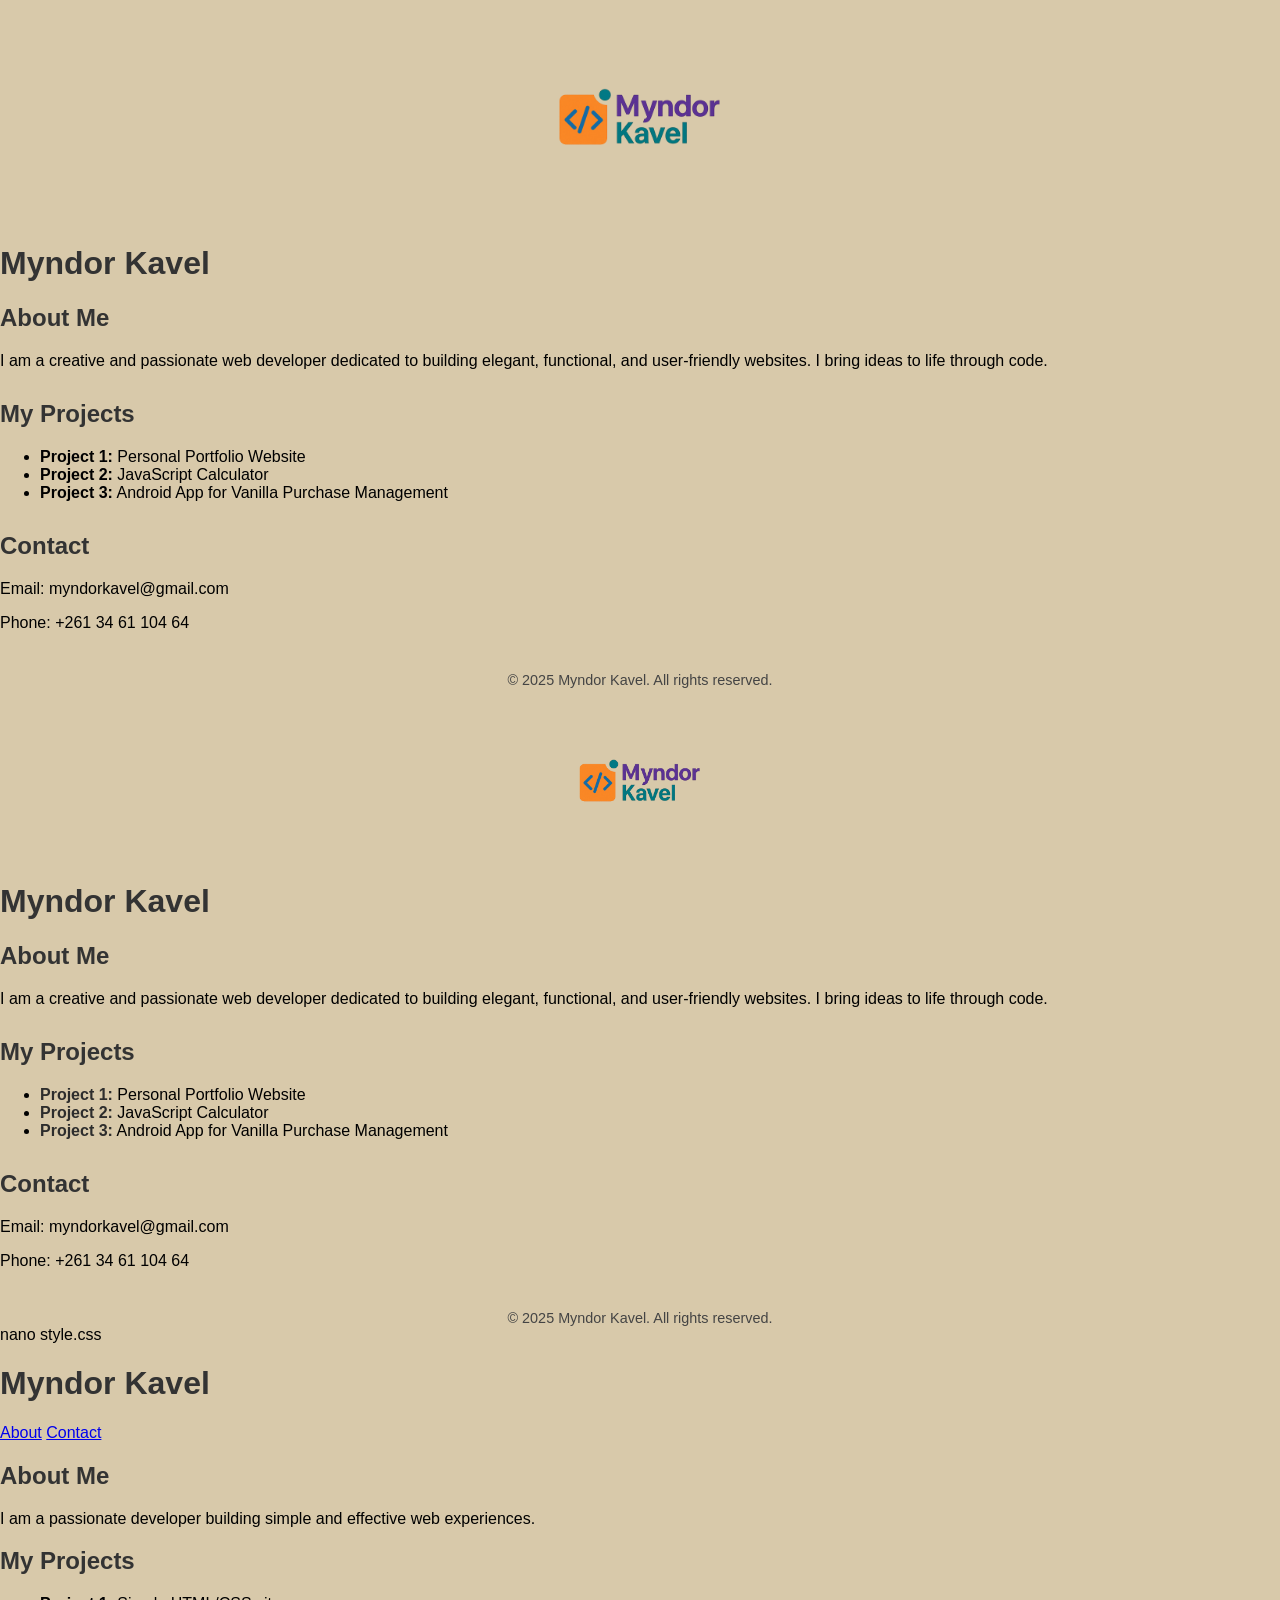
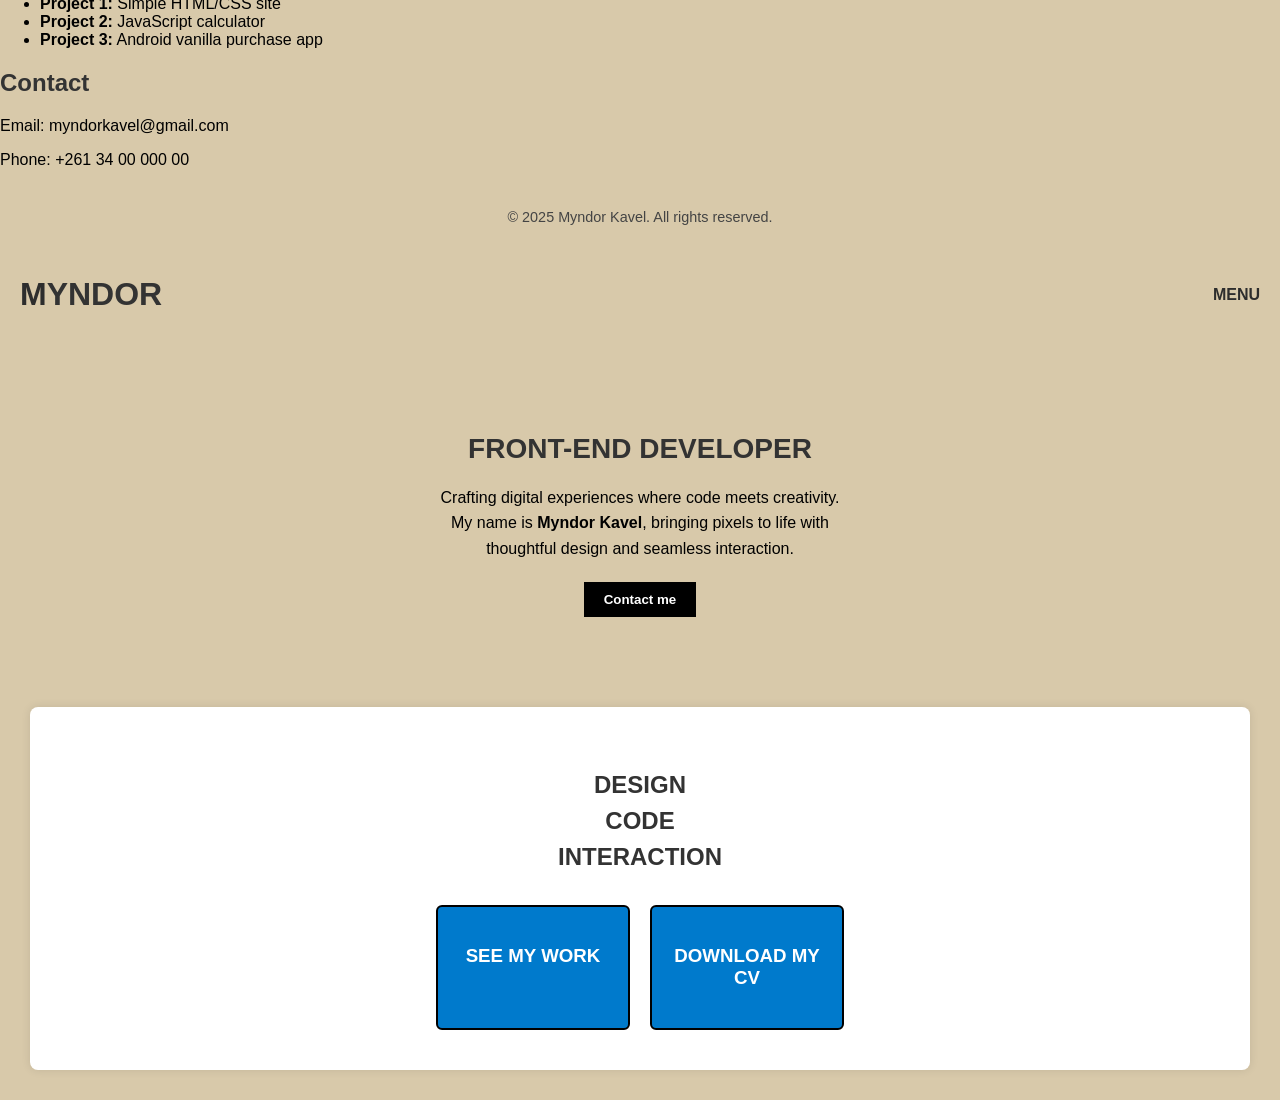
==== index.html @ a2a16d8b "Nettoyage logo et mise en page" ====
<!DOCTYPE html>
<html lang="en">
<head>
  <meta charset="UTF-8" />
  <meta name="viewport" content="width=device-width, initial-scale=1.0" />
  <title>Myndor Kavel - Portfolio</title>
  <style>
    body {
      font-family: Arial, sans-serif;
      background-color: #e0ccab;
      color: #1a1a1a;
      margin: 0;
      padding: 20px;
    }
    h1, h2 {
      color: #333;
    }
    .section {
      margin-bottom: 40px;
    }
    .centered-logo {
      text-align: center;
      margin-top: 20px;
    }
    .logo {
      max-width: 200px;
    }
  </style>
</head>
<body>

  <div class="centered-logo">
    <img src="images/logo.png" alt="Logo Myndor Kavel" class="logo">
  </div>

  <h1>Myndor Kavel</h1>

  <div class="section">
    <h2>About Me</h2>
    <p>
      I am a creative and passionate web developer dedicated to building elegant, functional, and user-friendly websites. I bring ideas to life through code.
    </p>
  </div>

  <div class="section">
    <h2>My Projects</h2>
    <ul>
      <li><strong>Project 1:</strong> Personal Portfolio Website</li>
      <li><strong>Project 2:</strong> JavaScript Calculator</li>
      <li><strong>Project 3:</strong> Android App for Vanilla Purchase Management</li>
    </ul>
  </div>

  <div class="section">
    <h2>Contact</h2>
    <p>Email: myndorkavel@gmail.com</p>
    <p>Phone: +261 34 61 104 64</p>
  </div>

  <footer>
    <p>&copy; 2025 Myndor Kavel. All rights reserved.</p>
  </footer>

</body>
</html></div><!-- Logo Myndor Kavel -->
<div style="text-align: center; margin-top: 20px;">
  <img src="images/logo.png" alt="Logo Myndor Kavel" style="width: 150px; border-radius: 20px;" />
</div><!DOCTYPE html>
<html lang="en"><head>
  <meta charset="UTF-8" />
  <meta name="viewport" content="width=device-width, initial-scale=1.0" />
  <title>Myndor Kavel - Portfolio</title>
  <style>
    body {
      font-family: Arial, sans-serif;
      background-color: #e0ccab;
      color: #1a1a1a;
      margin: 0;
      padding: 20px;
    }

    h1, h2 {
      color: #333;
    }

    .section {
      margin-bottom: 30px;
    }

    footer {
      margin-top: 40px;
      font-size: 0.9em;
      color: #444;
      text-align: center;
    }

    .highlight {
      font-weight: bold;
      color: #0077cc;
    }
  </style>
</head>
<body>
  <h1>Myndor Kavel</h1>

  <div class="section">
    <h2>About Me</h2>
    <p>I am a creative and passionate web developer dedicated to building elegant, functional, and user-friendly websites. I bring ideas to life through code.</p>
  </div>

  <div class="section">
    <h2>My Projects</h2>
    <ul>
      <li><span class="highlight">Project 1:</span> Personal Portfolio Website</li>
      <li><span class="highlight">Project 2:</span> JavaScript Calculator</li>
      <li><span class="highlight">Project 3:</span> Android App for Vanilla Purchase Management</li>
    </ul>
  </div>

  <div class="section">
    <h2>Contact</h2>
    <p>Email: myndorkavel@gmail.com</p>
    <p>Phone: +261 34 61 104 64</p>
  </div>

  <footer>
    &copy; 2025 Myndor Kavel. All rights reserved.
  </footer>
</body>
</html><html lang="en">
<!DOCTYPE html>
nano style.css<html lang="en">
<head>
  <meta charset="UTF-8">
  <meta name="viewport" content="width=device-width, initial-scale=1.0">
  <title>Myndor Kavel - Portfolio</title>
  <link rel="stylesheet" href="style.css">
</head>
<body>
  <header>
    <h1>Myndor Kavel</h1>
    <nav>
      <a href="#about">About</a>
      <a href="#contact">Contact</a>
    </nav>
  </header>

  <section id="about">
    <h2>About Me</h2>
    <p>I am a passionate developer building simple and effective web experiences.</p>
  </section>

  <section id="projects">
    <h2>My Projects</h2>
    <ul>
      <li><strong>Project 1:</strong> Simple HTML/CSS site</li>
      <li><strong>Project 2:</strong> JavaScript calculator</li>
      <li><strong>Project 3:</strong> Android vanilla purchase app</li>
    </ul>
  </section>

  <section id="contact">
    <h2>Contact</h2>
    <p>Email: myndorkavel@gmail.com</p>
    <p>Phone: +261 34 00 000 00</p>
  </section>

  <footer>
    <p>&copy; 2025 Myndor Kavel. All rights reserved.</p>
  </footer>
</body>
</html><head>
  <meta charset="UTF-8">
  <meta name="viewport" content="width=device-width, initial-scale=1.0">
  <title>Myndor Kavel - Front-End Developer</title>
  <link rel="stylesheet" href="style.css">
</head>
<body>
  <header class="header">
    <h1><span class="highlight">M</span>YNDOR</h1>
    <nav>
      <a href="#" class="menu">MENU</a>
    </nav>
  </header>

  <section class="hero">
    <h2>FRONT-END DEVELOPER</h2>
    <p>
      Crafting digital experiences where code meets creativity.<br>
      My name is <strong>Myndor Kavel</strong>, bringing pixels to life with thoughtful design and seamless interaction.
    </p>
    <button>Contact me</button>
  </section>

  <section class="skills">
    <h2>DESIGN<br>CODE<br>INTERACTION</h2>
    <div class="work-section">
      <div class="work-box">
        <h3>SEE MY WORK</h3>
      </div>
      <div class="work-box">
        <h3>DOWNLOAD MY CV</h3>
      </div>
    </div>
  </section>
</body>
</html>
---- style.css ----
.profile-pic {
  width: 150px;
  height: 150px;
  border-radius: 50%;
  object-fit: cover;
}body {
    font-family: Arial, sans-serif;
    background-color: #f2f2f2;
    margin: 0;
    padding: 0;
}

section.skills {
    background-color: white;
    padding: 40px;
    text-align: center;
    border-radius: 8px;
    box-shadow: 0 0 10px rgba(0,0,0,0.1);
    margin: 30px;
}

h2 {
    color: #333;
    font-size: 24px;
    margin-bottom: 20px;
}

.work-section {
    display: flex;
    justify-content: center;
    gap: 20px;
    flex-wrap: wrap;
}

.work-box {
    background-color: #007acc;
    color: white;
    padding: 20px;
    border-radius: 6px;
    width: 200px;
    text-align: center;
    cursor: pointer;
    transition: background-color 0.3s;
}

.work-box:hover {
    background-color: #005c99;
}body {
  margin: 0;
  font-family: Arial, sans-serif;
  background-color: #d8c9aa;
  color: #000;
}

.header {
  display: flex;
  justify-content: space-between;
  align-items: center;
  padding: 15px 20px;
}

.highlight {
  color: #2d2d2d;
}

.menu {
  font-weight: bold;
  color: #2d2d2d;
  text-decoration: none;
}

.hero {
  padding: 60px 20px;
  text-align: center;
}

.hero h2 {
  font-size: 28px;
  font-weight: bold;
}

.hero p {
  max-width: 400px;
  margin: 20px auto;
  font-size: 16px;
  line-height: 1.6;
}

.hero button {
  background: #000;
  color: #fff;
  padding: 10px 20px;
  border: none;
  cursor: pointer;
  font-weight: bold;
}

.profile-img {
  width: 150px;
  height: 150px;
  border-radius: 50%;
  object-fit: cover;
  margin-bottom: 20px;
}

.skills {
  text-align: center;
  padding: 60px 20px;
}

.skills h2 {
  font-size: 24px;
  font-weight: bold;
  line-height: 1.5;
}

.work-section {
  display: flex;
  justify-content: center;
  gap: 20px;
  margin-top: 30px;
  flex-wrap: wrap;
}

.work-box {
  border: 2px solid #000;
  padding: 20px;
  width: 150px;
}
---- style.css ----
.profile-pic {
  width: 150px;
  height: 150px;
  border-radius: 50%;
  object-fit: cover;
}body {
    font-family: Arial, sans-serif;
    background-color: #f2f2f2;
    margin: 0;
    padding: 0;
}

section.skills {
    background-color: white;
    padding: 40px;
    text-align: center;
    border-radius: 8px;
    box-shadow: 0 0 10px rgba(0,0,0,0.1);
    margin: 30px;
}

h2 {
    color: #333;
    font-size: 24px;
    margin-bottom: 20px;
}

.work-section {
    display: flex;
    justify-content: center;
    gap: 20px;
    flex-wrap: wrap;
}

.work-box {
    background-color: #007acc;
    color: white;
    padding: 20px;
    border-radius: 6px;
    width: 200px;
    text-align: center;
    cursor: pointer;
    transition: background-color 0.3s;
}

.work-box:hover {
    background-color: #005c99;
}body {
  margin: 0;
  font-family: Arial, sans-serif;
  background-color: #d8c9aa;
  color: #000;
}

.header {
  display: flex;
  justify-content: space-between;
  align-items: center;
  padding: 15px 20px;
}

.highlight {
  color: #2d2d2d;
}

.menu {
  font-weight: bold;
  color: #2d2d2d;
  text-decoration: none;
}

.hero {
  padding: 60px 20px;
  text-align: center;
}

.hero h2 {
  font-size: 28px;
  font-weight: bold;
}

.hero p {
  max-width: 400px;
  margin: 20px auto;
  font-size: 16px;
  line-height: 1.6;
}

.hero button {
  background: #000;
  color: #fff;
  padding: 10px 20px;
  border: none;
  cursor: pointer;
  font-weight: bold;
}

.profile-img {
  width: 150px;
  height: 150px;
  border-radius: 50%;
  object-fit: cover;
  margin-bottom: 20px;
}

.skills {
  text-align: center;
  padding: 60px 20px;
}

.skills h2 {
  font-size: 24px;
  font-weight: bold;
  line-height: 1.5;
}

.work-section {
  display: flex;
  justify-content: center;
  gap: 20px;
  margin-top: 30px;
  flex-wrap: wrap;
}

.work-box {
  border: 2px solid #000;
  padding: 20px;
  width: 150px;
}
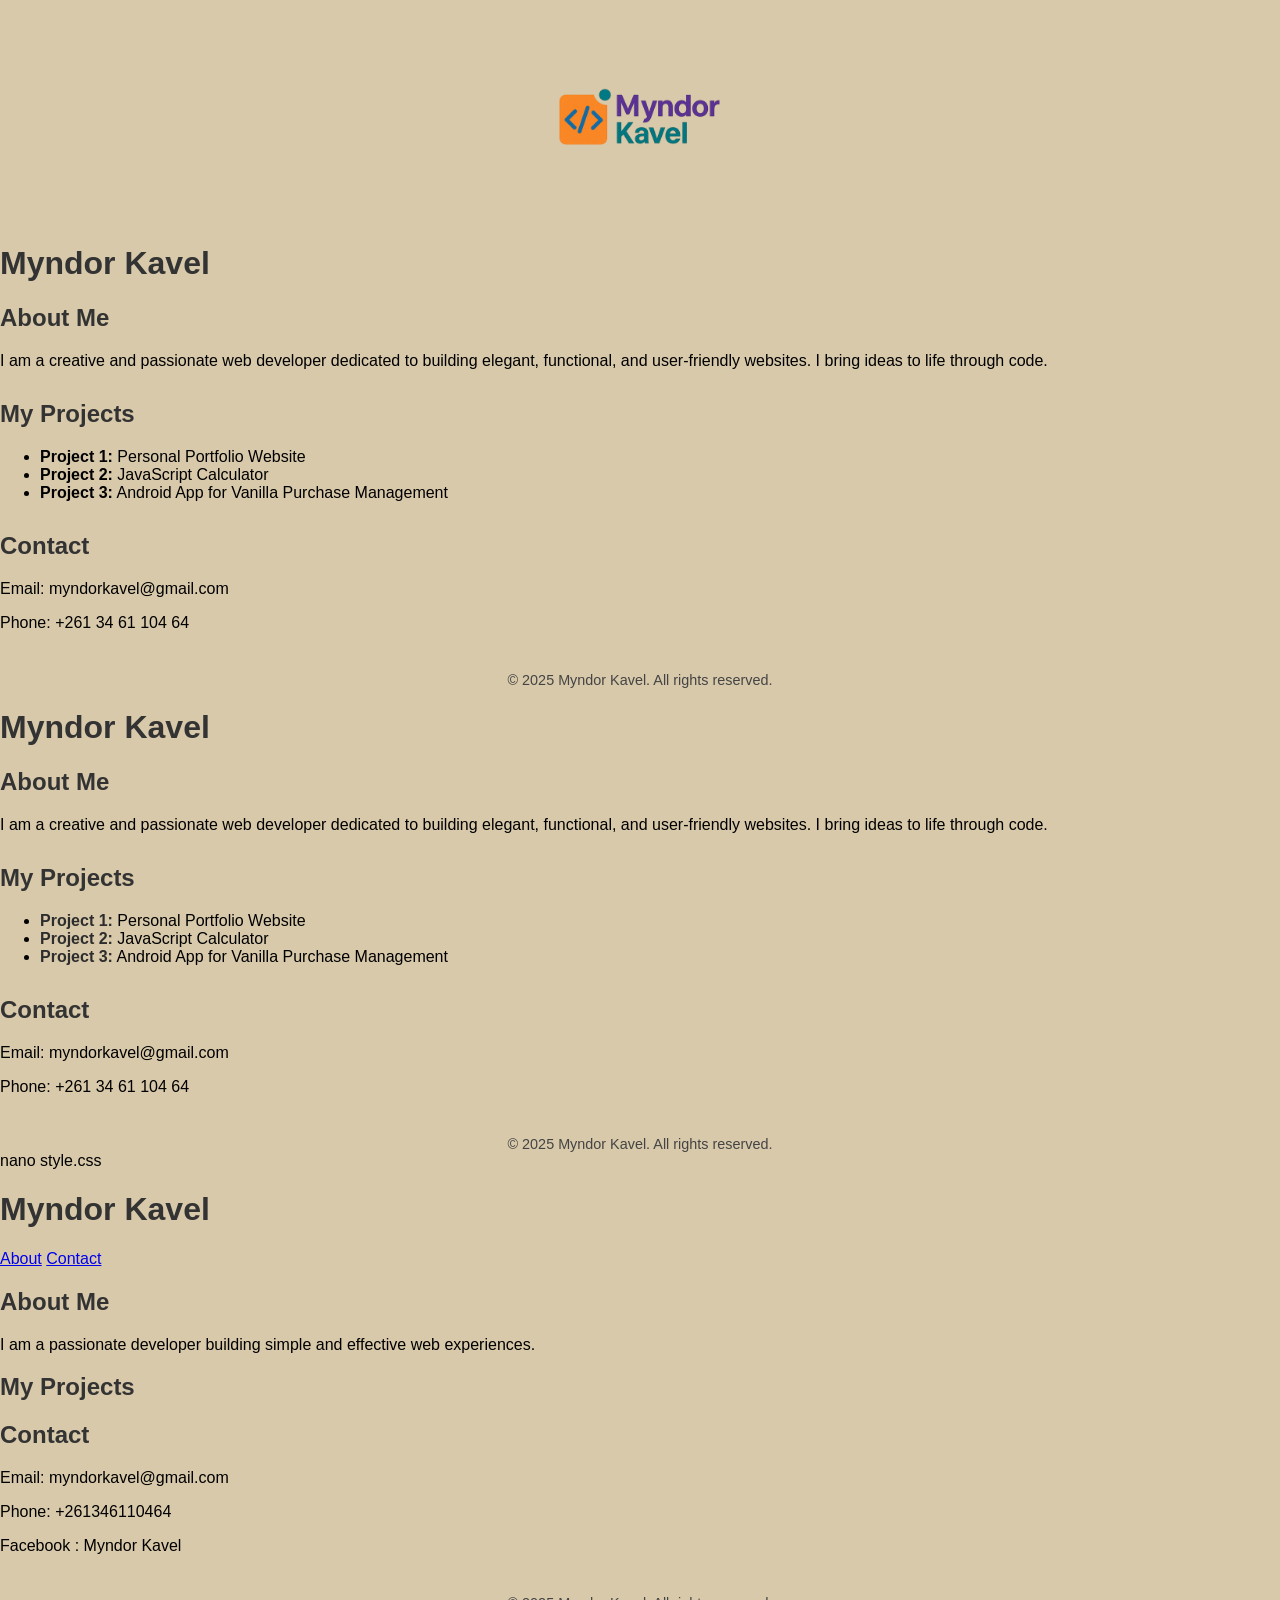
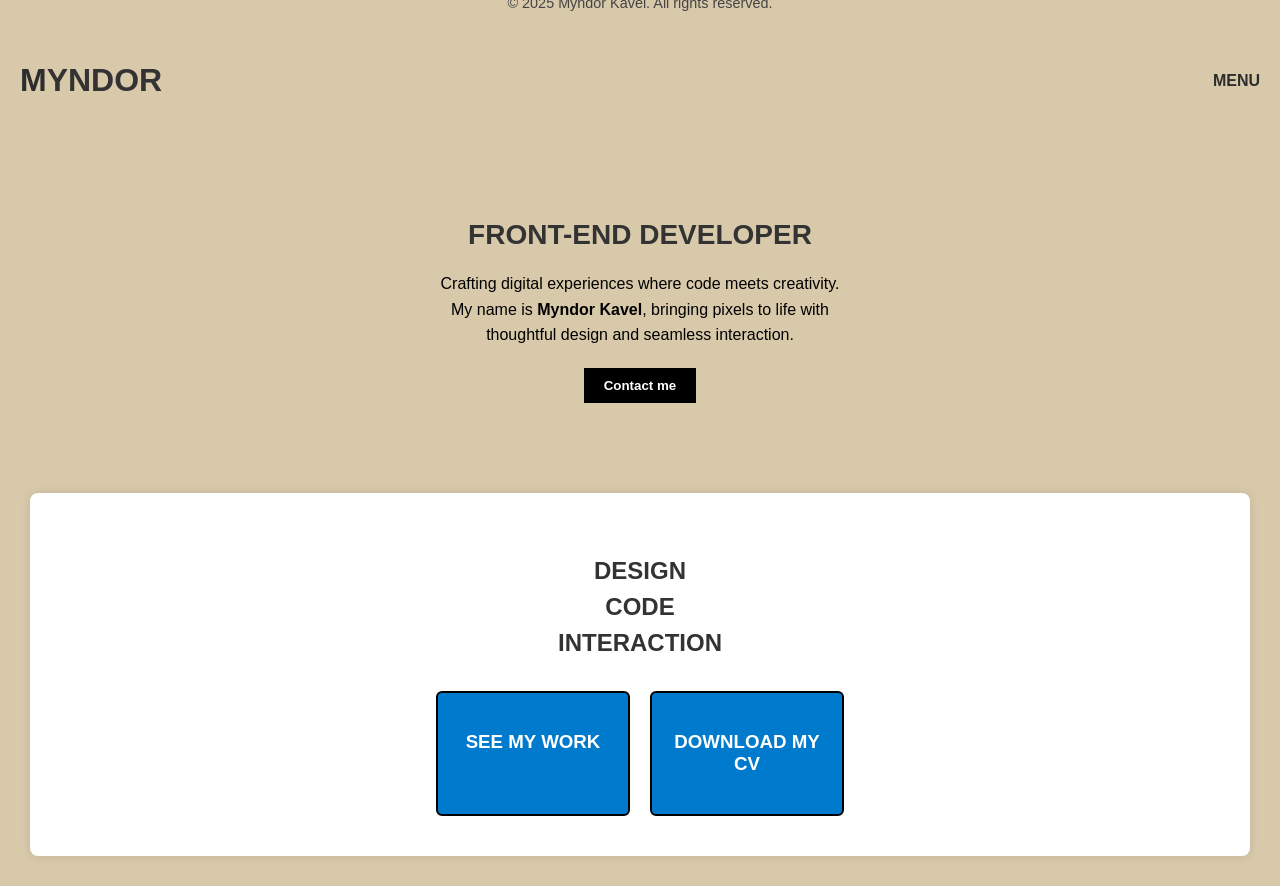
==== commit e56a5ae1: "index.html" ====
--- a/index.html
+++ b/index.html
@@ -64,7 +64,7 @@
 </body>
 </html></div><!-- Logo Myndor Kavel -->
 <div style="text-align: center; margin-top: 20px;">
-  <img src="images/logo.png" alt="Logo Myndor Kavel" style="width: 150px; border-radius: 20px;" />
+  
 </div><!DOCTYPE html>
 <html lang="en"><head>
   <meta charset="UTF-8" />
@@ -153,16 +153,16 @@
   <section id="projects">
     <h2>My Projects</h2>
     <ul>
-      <li><strong>Project 1:</strong> Simple HTML/CSS site</li>
-      <li><strong>Project 2:</strong> JavaScript calculator</li>
-      <li><strong>Project 3:</strong> Android vanilla purchase app</li>
+  
     </ul>
   </section>
 
   <section id="contact">
     <h2>Contact</h2>
     <p>Email: myndorkavel@gmail.com</p>
-    <p>Phone: +261 34 00 000 00</p>
+    <p>Phone: +261346110464</p>
+    <p>Facebook : Myndor Kavel</p>
+    
   </section>
 
   <footer>
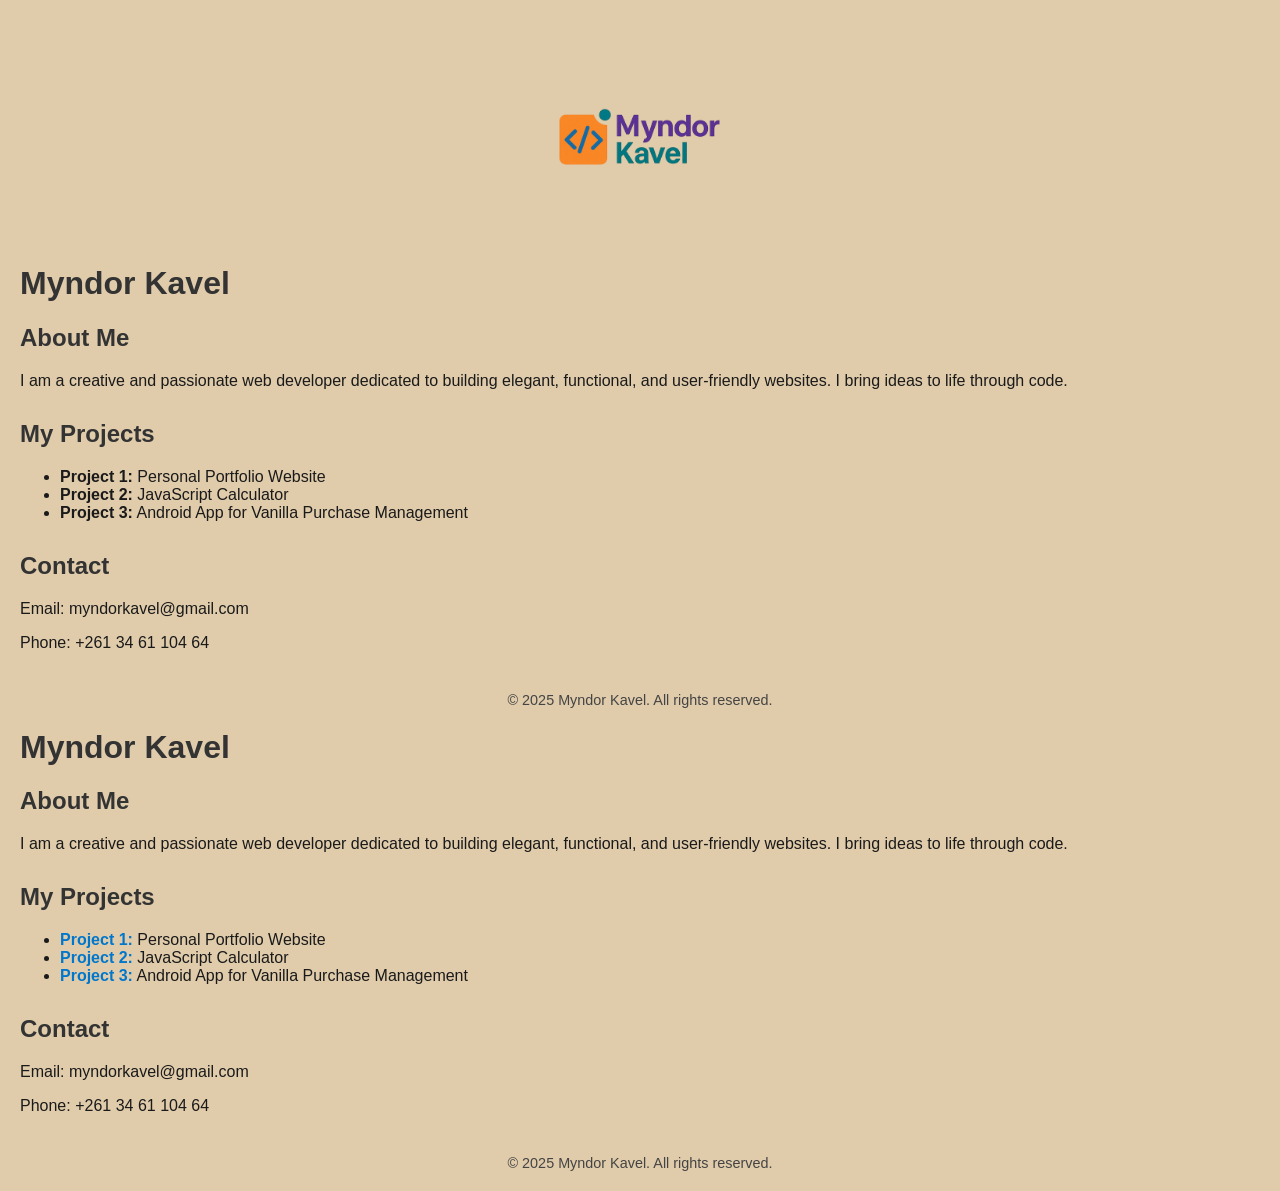
==== commit 5c78ec6e: "index.html" ====
--- a/index.html
+++ b/index.html
@@ -128,82 +128,3 @@
   </footer>
 </body>
 </html><html lang="en">
-<!DOCTYPE html>
-nano style.css<html lang="en">
-<head>
-  <meta charset="UTF-8">
-  <meta name="viewport" content="width=device-width, initial-scale=1.0">
-  <title>Myndor Kavel - Portfolio</title>
-  <link rel="stylesheet" href="style.css">
-</head>
-<body>
-  <header>
-    <h1>Myndor Kavel</h1>
-    <nav>
-      <a href="#about">About</a>
-      <a href="#contact">Contact</a>
-    </nav>
-  </header>
-
-  <section id="about">
-    <h2>About Me</h2>
-    <p>I am a passionate developer building simple and effective web experiences.</p>
-  </section>
-
-  <section id="projects">
-    <h2>My Projects</h2>
-    <ul>
-  
-    </ul>
-  </section>
-
-  <section id="contact">
-    <h2>Contact</h2>
-    <p>Email: myndorkavel@gmail.com</p>
-    <p>Phone: +261346110464</p>
-    <p>Facebook : Myndor Kavel</p>
-    
-  </section>
-
-  <footer>
-    <p>&copy; 2025 Myndor Kavel. All rights reserved.</p>
-  </footer>
-</body>
-</html><head>
-  <meta charset="UTF-8">
-  <meta name="viewport" content="width=device-width, initial-scale=1.0">
-  <title>Myndor Kavel - Front-End Developer</title>
-  <link rel="stylesheet" href="style.css">
-</head>
-<body>
-  <header class="header">
-    <h1><span class="highlight">M</span>YNDOR</h1>
-    <nav>
-      <a href="#" class="menu">MENU</a>
-    </nav>
-  </header>
-
-  <section class="hero">
-    <h2>FRONT-END DEVELOPER</h2>
-    <p>
-      Crafting digital experiences where code meets creativity.<br>
-      My name is <strong>Myndor Kavel</strong>, bringing pixels to life with thoughtful design and seamless interaction.
-    </p>
-    <button>Contact me</button>
-  </section>
-
-  <section class="skills">
-    <h2>DESIGN<br>CODE<br>INTERACTION</h2>
-    <div class="work-section">
-      <div class="work-box">
-        <h3>SEE MY WORK</h3>
-      </div>
-      <div class="work-box">
-        <h3>DOWNLOAD MY CV</h3>
-      </div>
-    </div>
-  </section>
-</body>
-</html>
-
-
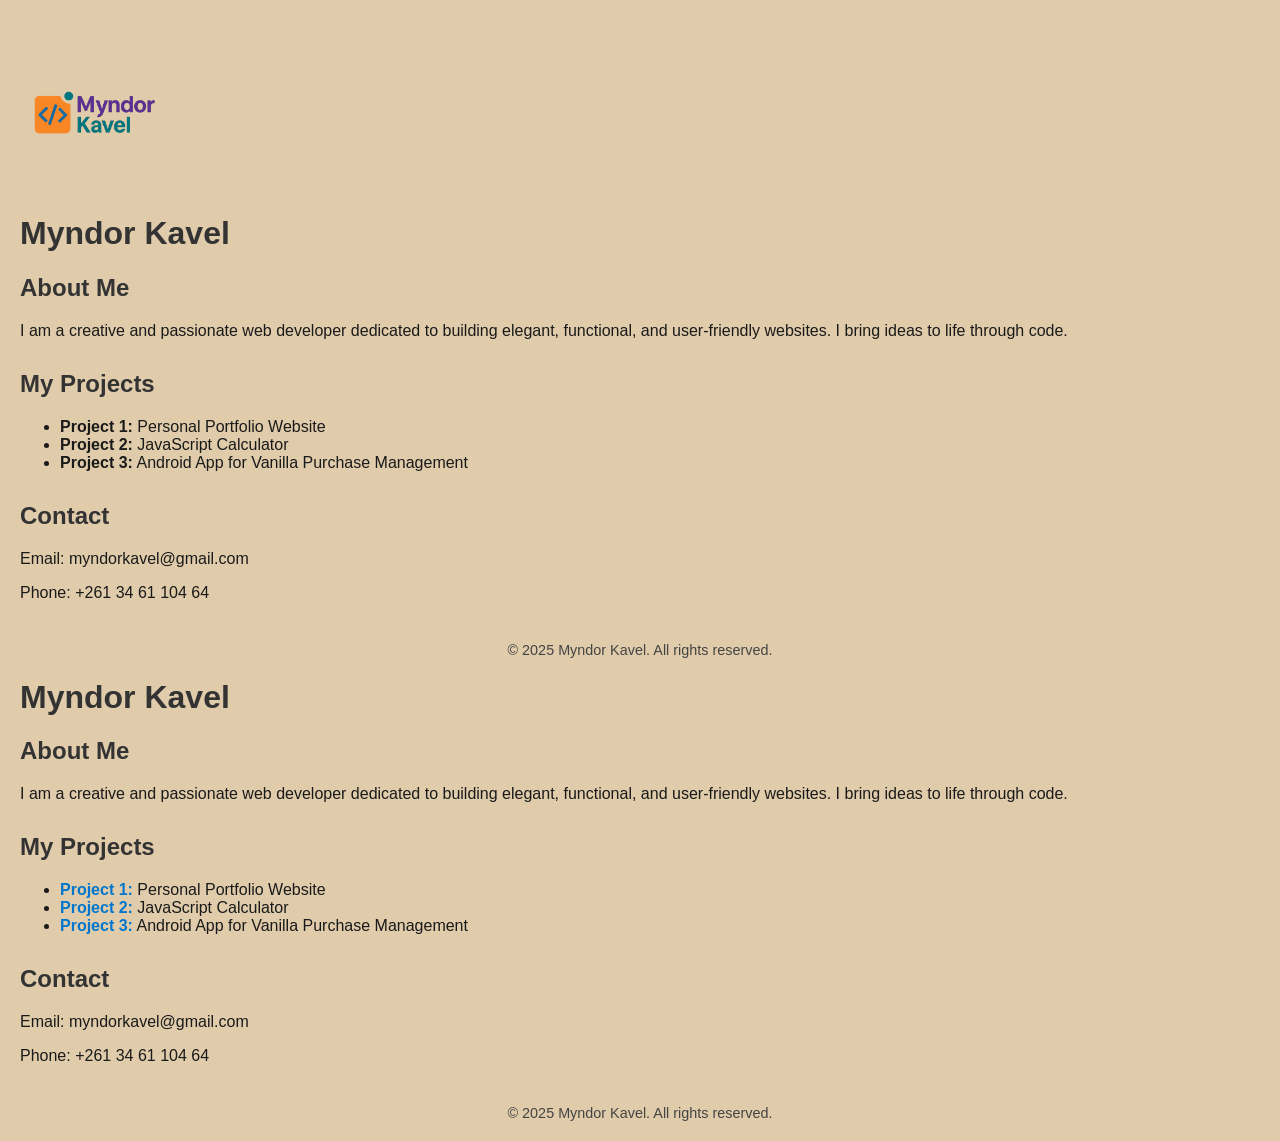
==== commit e495f5e1: "Update index.html" ====
--- a/index.html
+++ b/index.html
@@ -30,7 +30,9 @@
 <body>
 
   <div class="centered-logo">
-    <img src="images/logo.png" alt="Logo Myndor Kavel" class="logo">
+    <div style="text-align: left; margin-top: 20px;">
+  <img src="images/logo.png" alt="Logo Myndor Kavel" width="150">
+</div>
   </div>
 
   <h1>Myndor Kavel</h1>
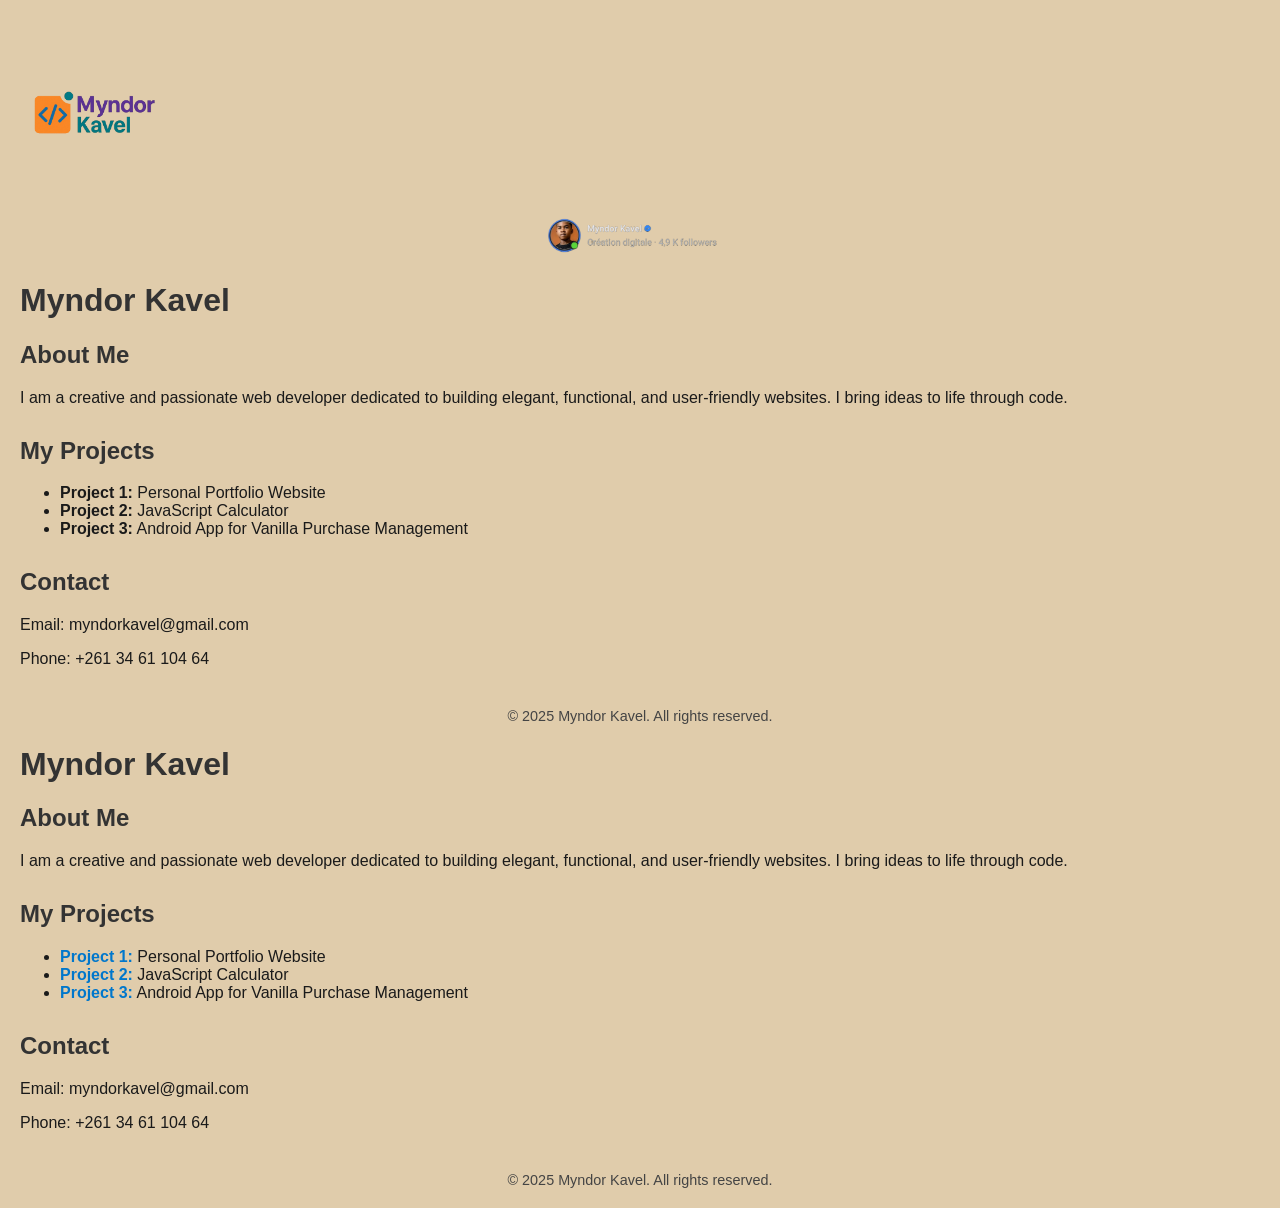
==== commit 263c01cc: "Update index.html" ====
--- a/index.html
+++ b/index.html
@@ -34,7 +34,10 @@
   <img src="images/logo.png" alt="Logo Myndor Kavel" width="150">
 </div>
   </div>
-
+<body>
+  <div style="text-align: center; margin-top: 20px;">
+  <img src="images/profil.jpg" alt="Sary Profil" style="width: 200px; border-radius: 10px;">
+  </div>
   <h1>Myndor Kavel</h1>
 
   <div class="section">
@@ -43,6 +46,7 @@
       I am a creative and passionate web developer dedicated to building elegant, functional, and user-friendly websites. I bring ideas to life through code.
     </p>
   </div>
+
 
   <div class="section">
     <h2>My Projects</h2>
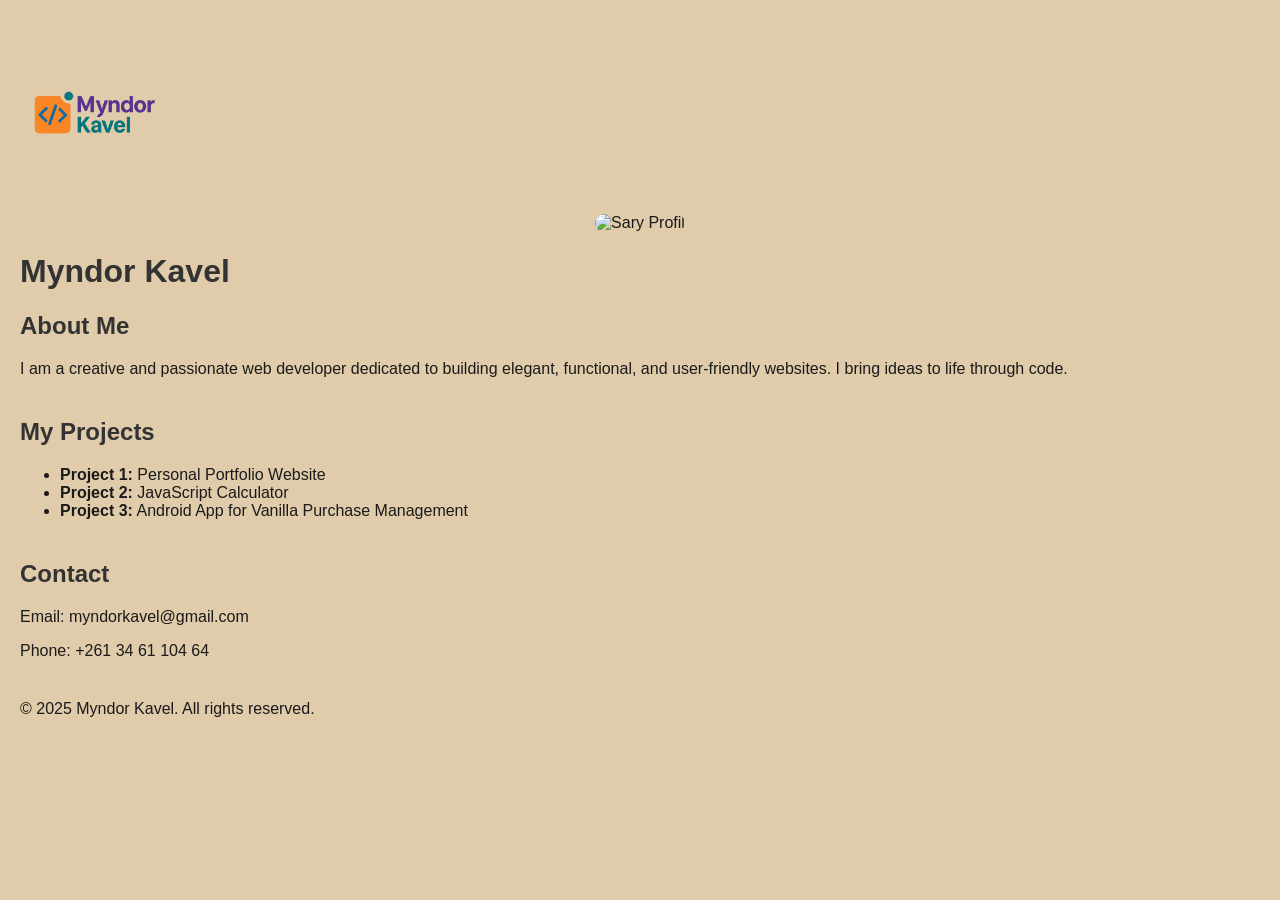
==== commit 3cf563b5: "Update index.html" ====
--- a/index.html
+++ b/index.html
@@ -65,72 +65,4 @@
 
   <footer>
     <p>&copy; 2025 Myndor Kavel. All rights reserved.</p>
-  </footer>
-
-</body>
-</html></div><!-- Logo Myndor Kavel -->
-<div style="text-align: center; margin-top: 20px;">
   
-</div><!DOCTYPE html>
-<html lang="en"><head>
-  <meta charset="UTF-8" />
-  <meta name="viewport" content="width=device-width, initial-scale=1.0" />
-  <title>Myndor Kavel - Portfolio</title>
-  <style>
-    body {
-      font-family: Arial, sans-serif;
-      background-color: #e0ccab;
-      color: #1a1a1a;
-      margin: 0;
-      padding: 20px;
-    }
-
-    h1, h2 {
-      color: #333;
-    }
-
-    .section {
-      margin-bottom: 30px;
-    }
-
-    footer {
-      margin-top: 40px;
-      font-size: 0.9em;
-      color: #444;
-      text-align: center;
-    }
-
-    .highlight {
-      font-weight: bold;
-      color: #0077cc;
-    }
-  </style>
-</head>
-<body>
-  <h1>Myndor Kavel</h1>
-
-  <div class="section">
-    <h2>About Me</h2>
-    <p>I am a creative and passionate web developer dedicated to building elegant, functional, and user-friendly websites. I bring ideas to life through code.</p>
-  </div>
-
-  <div class="section">
-    <h2>My Projects</h2>
-    <ul>
-      <li><span class="highlight">Project 1:</span> Personal Portfolio Website</li>
-      <li><span class="highlight">Project 2:</span> JavaScript Calculator</li>
-      <li><span class="highlight">Project 3:</span> Android App for Vanilla Purchase Management</li>
-    </ul>
-  </div>
-
-  <div class="section">
-    <h2>Contact</h2>
-    <p>Email: myndorkavel@gmail.com</p>
-    <p>Phone: +261 34 61 104 64</p>
-  </div>
-
-  <footer>
-    &copy; 2025 Myndor Kavel. All rights reserved.
-  </footer>
-</body>
-</html><html lang="en">
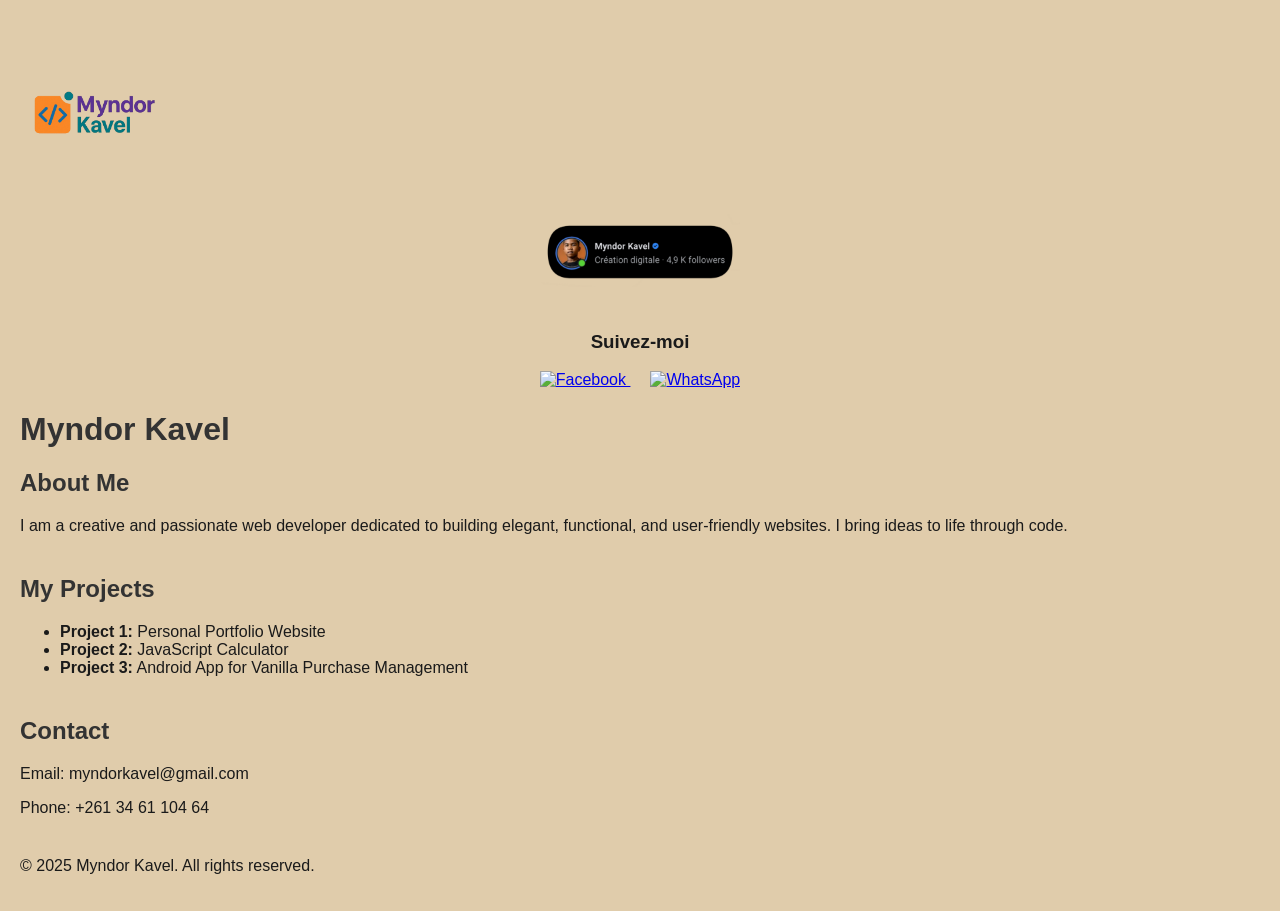
==== commit af43b18e: "Update index.html" ====
--- a/index.html
+++ b/index.html
@@ -38,6 +38,15 @@
   <div style="text-align: center; margin-top: 20px;">
   <img src="images/profil.jpg" alt="Sary Profil" style="width: 200px; border-radius: 10px;">
   </div>
+  <div style="text-align: center; margin-top: 40px;">
+  <h3>Suivez-moi</h3>
+  <a href="https://www.facebook.com/ludogozag.eden" target="_blank" style="margin: 10px;">
+    <img src="https://cdn-icons-png.flaticon.com/48/733/733547.png" alt="Facebook" width="30">
+  </a>
+  <a href="https://wa.me/6283872272840" target="_blank" style="margin: 10px;">
+    <img src="https://cdn-icons-png.flaticon.com/48/733/733585.png" alt="WhatsApp" width="30">
+  </a>
+  </div>
   <h1>Myndor Kavel</h1>
 
   <div class="section">
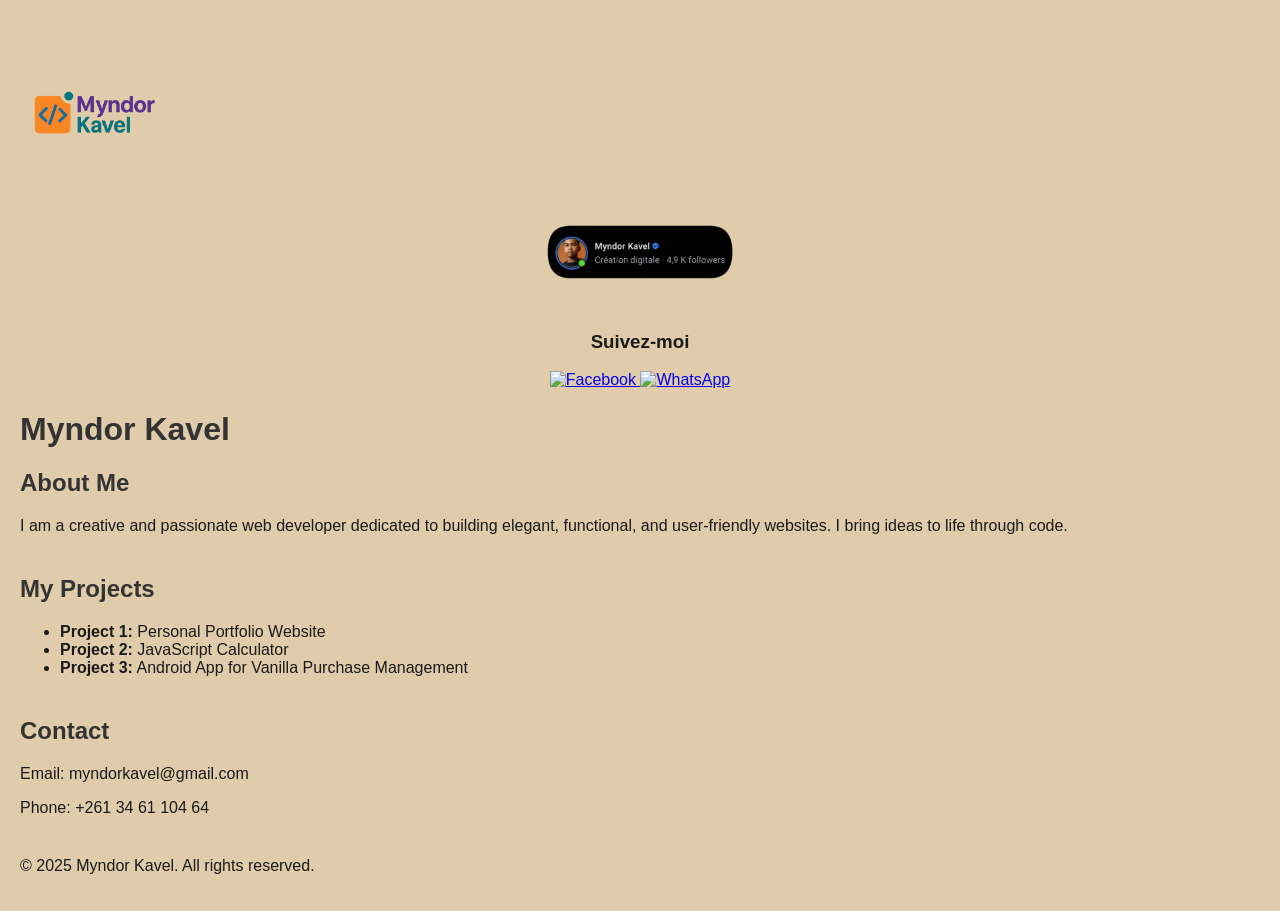
==== commit 821714c8: "Update index.html" ====
--- a/index.html
+++ b/index.html
@@ -40,12 +40,13 @@
   </div>
   <div style="text-align: center; margin-top: 40px;">
   <h3>Suivez-moi</h3>
-  <a href="https://www.facebook.com/ludogozag.eden" target="_blank" style="margin: 10px;">
-    <img src="https://cdn-icons-png.flaticon.com/48/733/733547.png" alt="Facebook" width="30">
-  </a>
-  <a href="https://wa.me/6283872272840" target="_blank" style="margin: 10px;">
-    <img src="https://cdn-icons-png.flaticon.com/48/733/733585.png" alt="WhatsApp" width="30">
-  </a>
+  <a href="https://www.facebook.com/ludogozag.eden" target="_blank">
+  <img src="facebook.images.png" alt="Facebook" width="40">
+</a>
+
+<a href="https://wa.me/6283872272840" target="_blank">
+  <img src="WhatsApp.svg.png" alt="WhatsApp" width="40">
+</a>
   </div>
   <h1>Myndor Kavel</h1>
 
